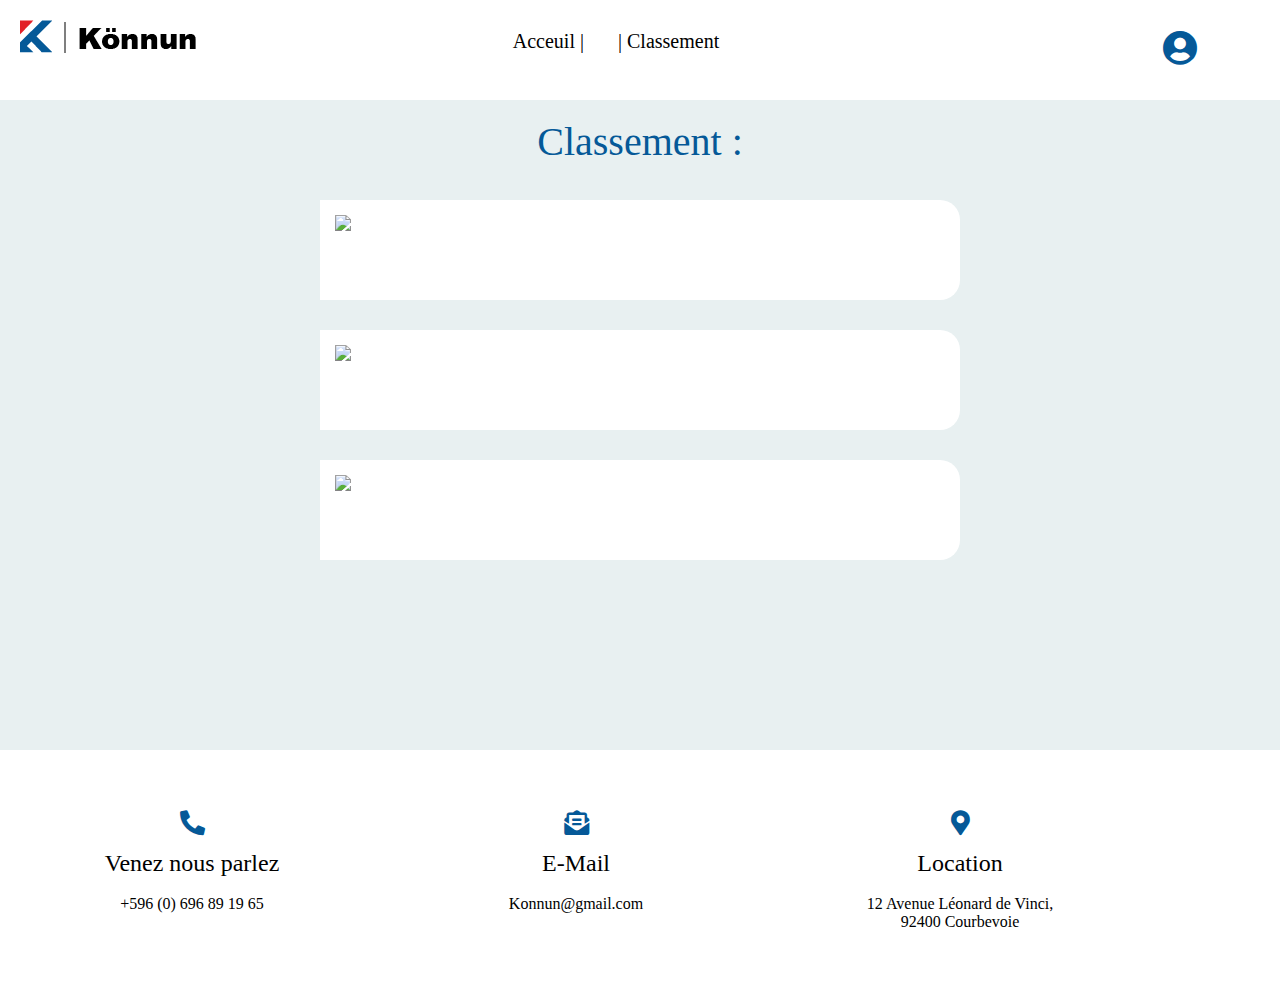
==== Projet_FilRouge_Mathilde_A/classement.html @ 32aa78ca "Add files via upload" ====
<!DOCTYPE html>
<html>

<head>
	<meta charset="utf-8">
	<title>Projet Fil Rouge</title>

	<!-- - - - - - - - Informations - - - - - - - -->

	<meta name="viewport" content="width=device-width, initial-scale=1">
	<meta name="author" content="Mathilde Asselin">
	<meta name="description" content="Page d'acceuil et présentation des sondages">
	<meta name="keywords" content="Projet, IIM, Presentation, Sondage, EmissionTV">

	<!-- - - - - - - - Css code - - - - - - - -->

	<link rel="stylesheet" type="text/css" href="asset/style.css">

	<!-- - - - - - - - Favicon - - - - - - - -->

	<link rel="shortcut icon" type="image/x-icon" href="img/favicon.ico">

	<!-- - - - - - - - Apparition des Icons - - - - - - - -->

	<link rel="stylesheet" href="https://cdnjs.cloudflare.com/ajax/libs/font-awesome/5.13.0/css/all.min.css">

</head>

<body>

	<!-- - - - - - - - Barre de navigation - - - - - - - -->

	<header>
		<div id="nav">

		<div id="logo">
		 <img src="img/logo.png">
		</div>

		<div id="url">
		 <a href="index.html">Acceuil |</a>
		 <a href="classement.html">| Classement</a>
		</div>

		<div id="Icon">
		 <a target="_blank" href="profil.html"><i class="fas fa-user-circle"></i></a>
		</div>

	 	</div>
	</header>


	<!-- - - - - - - - Tableau - - - - - - - -->

	<div id="tableau">

		<div id="classement">
		<br>
		<h1>Classement :</h1>

			<div id="class_1">
				<img src="img/fichier 8.png">
			</div>
			<div id="class_2">
				<img src="img/fichier 9.png">
			</div>
			<div id="class_3">
				<img src="img/fichier 10.png">
			</div>


		</div>

	</div>



	<!-- - - - - - - - Footer - - - - - - - -->
	
	<div id="footer">

		<div id="phone">
		<i class="fas fa-phone-alt"></i>
		<h2>Venez nous parlez</h2><br>
		<p>+596 (0) 696 89 19 65</p>
		</div>

		<div id="mail">
		<i class="fas fa-envelope-open-text"></i>
		<h2>E-Mail</h2><br>
		<p>Konnun@gmail.com</p>
		</div>

		<div id="loca">
		<i class="fas fa-map-marker-alt"></i>
		<h2>Location</h2><br>
		<p>12 Avenue Léonard de Vinci,<br>
		92400 Courbevoie</p>
		</div>


	</div>

	

</body>
</html>
---- Projet_FilRouge_Mathilde_A/asset/style.css ----
*{
	margin: 0;
	padding: 0;
	text-decoration: none;
	font-weight: normal;
	text-align: center;
}

/* - - - - - - - - - - - - - - - - - - - - - Index.html - - - - - - - - - - - - - - - - - - - - - - */
/* - - - - - - - - - - - - - - - - - - - - - - - - - - - - - - - - - - - - - - - - - - - - - - - - */


/* - - - - - - Navigation menu - - - - - - */


#nav{
	height: 100px;
	width: 100%;
}

#nav div{
	width: 30%;
	height: 70px;
	margin: 10px;
	float: left;
}

#nav #logo{
	text-align: initial;
    margin-top: 20px;
    margin-left: 20px;
}

#nav a{
	margin: 15px;
    font-size: 20px;
    color: black
}

#nav #url{
	padding-top: 20px;
}

#nav #Icon{
	padding-top: 20px;
	text-align: end;
}

#Icon i{
	font-size: 35px;
	color: #055998;
}


/* - - - - - - Emission à l'affiche - - - - - - */

#affiche{
	height: 400px;
}


#image{
	height: 200px;
	width: 100%;
	background-color: #e8f0f1;
}

#image img{
	height: 200px;
	margin: 50px 20px 0 20px;
	border: 0.8rem solid white;
}


/* - - - - - - Indication sur Könnun - - - - - - */

#Indication{
	height: 200px;
	background-color: #f2f2f2;
	text-align: center;
}

#Indication div{
	float: left;
	width: 20%;
    margin: 4% 2% 0 2%;
}

#Indication i{
	font-size: 35px;
	color: #055998;
	margin-bottom: 15px;
}

#Indication h2{
	font-size: 20px;
}


/* - - - - - - Sondage populaire - - - - - - */

#SondPop{
	height: 900px;
}

#populaire{
	width: 100%;
	height: 180px;
	text-align: initial;
}

#populaire img{
	margin: 5% 0 0 15%;
}


#ligneUne img{
	height: 300px;
	width: 220px;
	margin: 1% 1%;
}

#LigneDeux img{
	height: 300px;
	width: 220px;
	margin: 1% 1%;
}


/* - - - - - - Description - - - - - - */

#description{
	height: 350px;
	background-color: #e8f0f1;

}

#description div{
	float: left;
}

#marque{
	width: 40%;
	margin-top: 100px;
}

#marque img{
	height: 150px;
}

#descrip{
	width: 50%;
}

#descrip h1{
	margin-top: 80px;
	text-align: justify;
}

#descrip p{
	text-align: justify;
	margin-top: 30px;
}


/* - - - - - - Footer - - - - - - */


#footer{
	height: 200px;
	text-align: center;
}

#footer div{
	float: left;
	height: 180px;
	width: 30%;
	margin-top: 60px;
}

#footer i{
	font-size: 25px;
	color: #055998;
	margin-bottom: 15px;
}

/* - - - - - - - - - - - - - - - - - - - - - profil.html - - - - - - - - - - - - - - - - - - - - - - */
/* - - - - - - - - - - - - - - - - - - - - - - - - - - - - - - - - - - - - - - - - - - - - - - - - */


#cont{
	margin-top: 10px;
	background-color: #e8f0f1;
	height: 550px;
}

.form-style {
  margin:10px auto;
  width: 400px;
  padding: 20px 12px 10px 20px;
  font: 14px "Lucida Sans Unicode", "Lucida Grande", sans-serif;
}

.form-style td {
  padding: 0;
  display: block;
  list-style: none;
  margin: 10px 0 0 0;
}

.form-style label{
  margin:0 0 3px 0;
  padding:0px;
  display:block;
  font-weight: bold;
}

.form-style .required{
  color:green;
}

.form-style input[type=submit], .form-style input[type=reset]{
  background: #055998;
  padding: 8px 15px 8px 15px;
  border: none;
  color: #fff;
}

.form-style input[type=submit]:hover, .form-style input[type=reset]:hover{
  background: #4eb5f1;
  box-shadow:none;
  -moz-box-shadow:none;
  -webkit-box-shadow:none;
}

.form-style .field-textarea{
  height: 100px;
}

.form-style input[type=text], 
.form-style input[type=email],
textarea{
  box-sizing: border-box;
  -webkit-box-sizing: border-box;
  -moz-box-sizing: border-box;
  border:1px solid #BEBEBE;
  padding: 7px;
  margin:0px;
  -webkit-transition: all 0.30s ease-in-out;
  -moz-transition: all 0.30s ease-in-out;
  -ms-transition: all 0.30s ease-in-out;
  -o-transition: all 0.30s ease-in-out;
  outline: none;  
}

.form-style .long{
  width: 100%;
}

.form-style input[type=text]:focus, 
.form-style input[type=email]:focus,
.form-style textarea:focus{
  -moz-box-shadow: 0 0 8px #88D5E9;
  -webkit-box-shadow: 0 0 8px #88D5E9;
  box-shadow: 0 0 8px #88D5E9;
  border: 1px solid #88D5E9;
}

.error{
  color: #D8000C;
  background-color: #FFBABA;
}


/* - - - - - - - - - - - - - - - - - - - - - classment.html - - - - - - - - - - - - - - - - - - - - - - */
/* - - - - - - - - - - - - - - - - - - - - - - - - - - - - - - - - - - - - - - - - - - - - - - - - */

#tableau{
 height: 650px;
 background-color:  #e8f0f1;
 text-align: center;
}

#classement h1{
	color: #055998;
	font-size: 40px;
	margin-bottom: 20px;
}

#classement #class_1, #class_2, #class_3 {
	border-radius: 0 20px 20px 0;
	background-color: white;
	height: 100px;
    width: 50%;
	margin: 15px;
    display: inline-block;
}

#classement img{
	height: 70px;
    display: list-item;
    margin: inherit;
}




/* - - - - - - - - - - - - - - - - - - - - - MVSRDM.html - - - - - - - - - - - - - - - - - - - - - - */
/* - - - - - - - - - - - - - - - - - - - - - - - - - - - - - - - - - - - - - - - - - - - - - - - - */



/* - - - - - - Image - - - - - - */

#afficheGlob{
	height: 630px;
}

#imageGlob{
	height: 450px;
	background-color: #e8f0f1;
}

#imageGlob img{
	height: 450px;
	margin: 50px 20px 0 20px;
	border: 1.2rem solid white;
}

/* - - - - - - Description - - - - - - */

#descriptionGlob{
	height: 330px;
	background-color: #f2f2f2;
	text-align: center;
}

#descriptionGlob div{
	float: left;
}

#descriptionMVSRDM{
	margin-left: 60px;
	width: 50%
}

#descriptionMVSRDM h2{
	text-align: justify;
	margin-top: 55px;
	margin-left: 130px;
	color: #055998;
	font-size: 30px;
}

#descriptionMVSRDM p{
	text-align: justify;
	margin-top: 15px;
	margin-left: 130px;
}

#coupe{
	width: 30%;
}

#coupe img{
	height: 200px;
    margin-top: 50px;
    margin-left: 150px;
}


/* - - - - - - Equipe - - - - - - */

#equipe{
	height: 600px;
}

#equipe img{
	opacity: 80%;
}



/* - - - - - - Sondage - - - - - - */

#Sondage{
	height: 300px;
	background-color: #e8f0f1;
}

#Sondage div{
	float: left;
}

#imgform{
	width: 50%;
}

#imgform img{
	height: 200px;
	margin-top: 50px;
	margin-left: 80px;
}

#formul{
	width: 50%;
}

#formul h2{
	text-align: justify;
    margin: 55px 0 15px 50px;
	color: #055998;
	font-size: 30px;
}

#formul h3{
	text-align: initial;
    margin-left: 45px;
    margin-bottom: 20px;
}

#formul p, input{
	float: left;
	margin-left: 40px;
}


/* - - - - - - - - - - - - - - - - - - - - - - - - - - - - - - - - - - - - - - - - - - - - - - - - */
/* - - - - - - - - - - - - - - - - - - - - - Responsive - - - - - - - - - - - - - - - - - - - - - - */
/* - - - - - - - - - - - - - - - - - - - - - - - - - - - - - - - - - - - - - - - - - - - - - - - - */


@media only screen and (max-width: 1180px){

	/* - - - - - - Index - - - - - - */

	#image img{
		height: 120px;
	}

	#ligneUne img{
	height: 250px;
    width: 180px;
	}

	#LigneDeux img{
	height: 250px;
    width: 180px;
	}


}




@media only screen and (max-width: 800px){

/* - - - - - - Nav - - - - - - */

	#nav{
		height: 280px;
	}

	#nav div{
		width: 100%;
		height: 50px;
	}

	#nav #logo {
    text-align: center;
	}

	#nav #Icon {
    text-align: center;
	}


/* - - - - - - Index - - - - - - */

	#image img{
		height: 180px;
	}

	#affiche{
		height: 600px;
	}

	#image{
		height: 450px;
	}

		#ligneUne img{
		height: 260px;
    	width: 200px;
	}

	#LigneDeux img{
		height: 260px;
    	width: 200px;
	}

	#SondPop {
    	height: 1350px;
	}

	#afficheGlob {
    	height: 430px;
	}

	#imageGlob{
		height: 250px;
	}

	#imageGlob img {
    	height: 250px;
    }

    #descriptionGlob {
    	height: 530px;
    	width: 100%;
	}

	#descriptionGlob div{
		width: 100%;
		margin-left: 10px;
	}

	#descriptionGlob h2{
		margin-left: 10px;
	}

	#descriptionGlob p{
		margin-left: 10px;
	}

/* - - - - - - Footer - - - - - - */

#footer div{
	width: 50%;
	height: 130px;
	margin-top: 30px;
}

#footer #loca{
 width: 100%;
}

#footer i {
	height: 20px;
}

#footer h2{
	font-size: 18px;
}

#footer p{
	font-size: 15px;
}


/* - - - - - - Classement - - - - - - */

#classement h1{
	font-size: 25px;
}

#classement img{
	height: 40px;
}

#classement #class_1, #class_2, #class_3{
	height: 80px;
}

#tableau{
	height: 450px;
}

}



@media only screen and (max-width: 707px){

/* - - - - - - Index - - - - - - */

#affiche{
	height: 800px;
}

#image{
	height: 680px;
}


}


@media only screen and (max-width: 580px){

#Indication{
	height: 280px;
}

#Indication div{
	width: 40%;
}

}
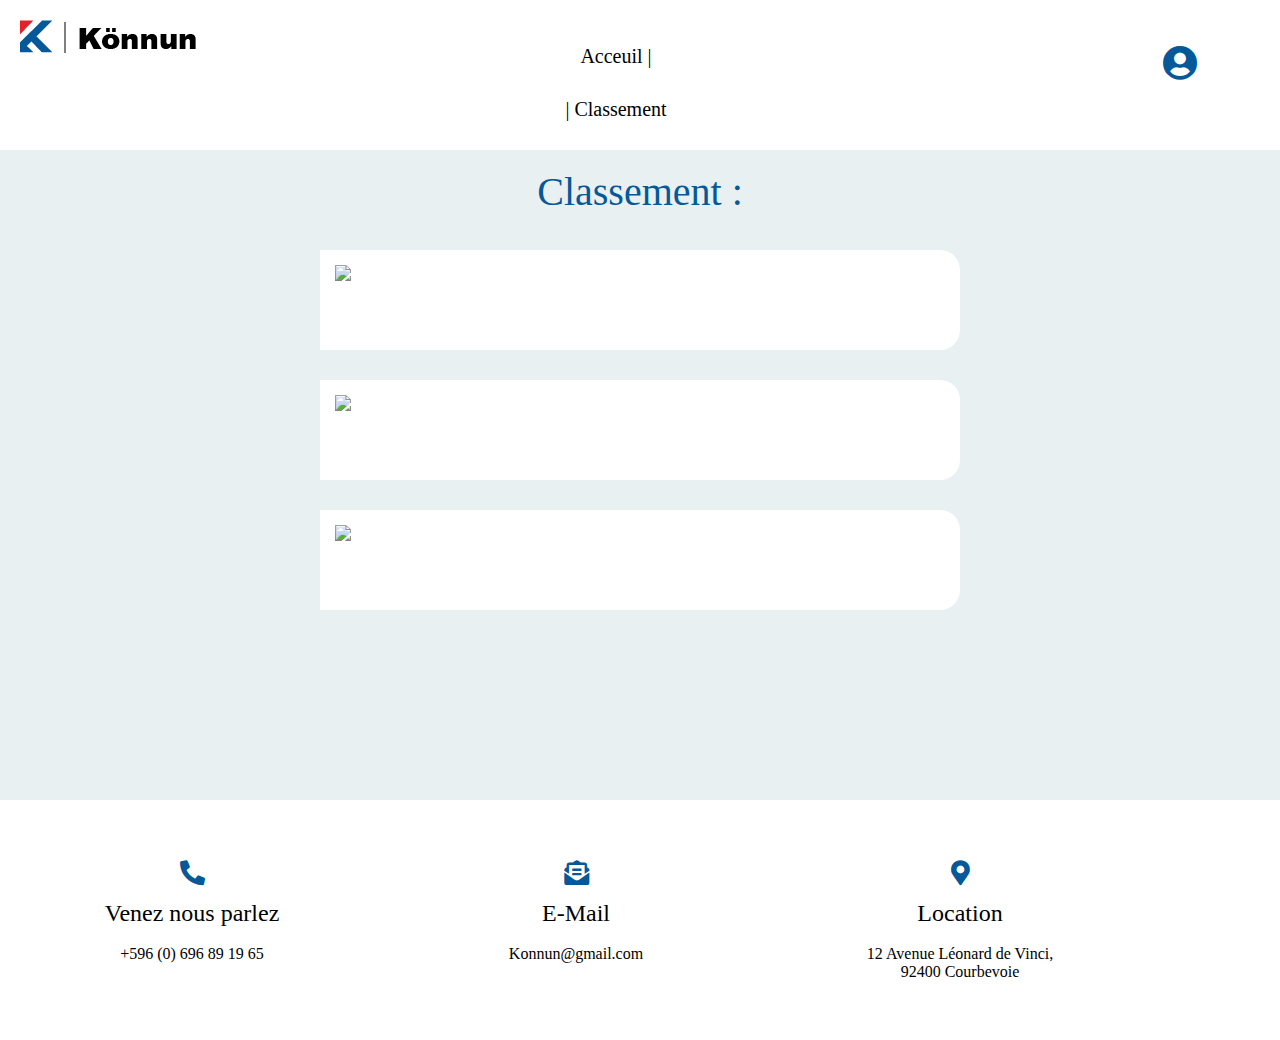
==== commit ee3e4f08: "Projet_Js" ====
--- a/Projet_FilRouge_Mathilde_A/classement.html
+++ b/Projet_FilRouge_Mathilde_A/classement.html
@@ -23,6 +23,10 @@
 	<!-- - - - - - - - Apparition des Icons - - - - - - - -->
 
 	<link rel="stylesheet" href="https://cdnjs.cloudflare.com/ajax/libs/font-awesome/5.13.0/css/all.min.css">
+
+    <!-- - - - - - - - Animation en Css - - - - - - - -->
+
+  <link rel="stylesheet" href="https://cdnjs.cloudflare.com/ajax/libs/animate.css/4.1.1/animate.min.css"/>
 
 </head>
 
--- a/Projet_FilRouge_Mathilde_A/asset/style.css
+++ b/Projet_FilRouge_Mathilde_A/asset/style.css
@@ -14,7 +14,7 @@
 
 
 #nav{
-	height: 100px;
+	height: 150px;
 	width: 100%;
 }
 
@@ -43,12 +43,23 @@
 
 #nav #Icon{
 	padding-top: 20px;
-	text-align: end;
 }
 
 #Icon i{
 	font-size: 35px;
 	color: #055998;
+}
+
+#Icon, #url{
+	display: grid;
+}
+
+#Icon a{
+	text-align: end;
+}
+
+#url a{
+	text-align: center;
 }
 
 
@@ -330,7 +341,7 @@
 /* - - - - - - Description - - - - - - */
 
 #descriptionGlob{
-	height: 330px;
+	height: 280px;
 	background-color: #f2f2f2;
 	text-align: center;
 }
@@ -349,7 +360,7 @@
 	margin-top: 55px;
 	margin-left: 130px;
 	color: #055998;
-	font-size: 30px;
+	font-size: 25px;
 }
 
 #descriptionMVSRDM p{
@@ -363,7 +374,7 @@
 }
 
 #coupe img{
-	height: 200px;
+	height: 150px;
     margin-top: 50px;
     margin-left: 150px;
 }
@@ -376,7 +387,9 @@
 }
 
 #equipe img{
-	opacity: 80%;
+	height: 420px;
+	margin-top: 50px;
+	width: 800px;
 }
 
 
@@ -419,10 +432,156 @@
     margin-bottom: 20px;
 }
 
-#formul p, input{
+#formul p{
 	float: left;
 	margin-left: 40px;
 }
+
+#formul a{
+	float: left;
+	margin-left: 40px;
+}
+
+
+/* - - - - - - - - - - - - - - - - - - - - - Sondage.html - - - - - - - - - - - - - - - - - - - - - - */
+/* - - - - - - - - - - - - - - - - - - - - - - - - - - - - - - - - - - - - - - - - - - - - - - - - */
+
+
+/* - - - - - - Pop-Up - - - - - - */
+
+#mainSondage{
+	visibility: hidden;
+}
+
+#Pop-Up{
+	width: 100%;
+	height: 100%;
+	top: 0;
+	position: fixed;
+	display: flex;
+	justify-content: center;
+	align-items: center;
+	background-color: #e8f0f1;
+}
+
+
+#Pop{
+	width: 500px;
+	height: 300px;
+	padding: 16px;
+	border-radius: 6px;
+	border: thick double #055998;
+	background-color: white;
+	text-align: center;
+}
+
+#Pop label{
+	display: block;
+	font-size: 24px;
+	margin-top: 30px;
+	color: #055998;
+}
+
+#Pop input{
+	width: 50%;
+	display: block;
+	padding: 16px;
+	margin: 40px auto;
+	border-radius: 6px;
+}
+
+#Pop a{
+	text-decoration: none;
+	color: white;
+	background-color: #055998;
+	border-radius: 6px;
+	padding: 12px;
+	cursor: pointer;
+}
+
+
+/* - - - - - - Sondage - - - - - - */
+
+#MainSondage{
+	background-color: #e8f0f1;
+    height: 842px;
+}
+
+#MainSondage h3{
+	height: 50px;
+    font-size: 28px;
+}
+
+#Sond{
+	border: thick double #055998;
+   	width: 80%;
+   	margin: auto;
+   	background-color: white; 
+}
+
+#Sond h1{
+  font-weight: 300;
+  margin: 0px;
+  padding: 10px;
+  font-size: 26px;
+  color: black;
+}
+
+.question{
+  font-size: 24px;
+  margin-bottom: 20px;
+}
+
+.answers {
+  margin-bottom: 20px;
+  text-align: left;
+  display: inline-block;
+}
+
+.answers label{
+  display: block;
+  margin-bottom: 10px;
+  text-align: justify;
+}
+
+#Sond button{
+  font-family: 'Work Sans', sans-serif;
+	font-size: 18px;
+    background-color: #055998;
+	color: #fff;
+	border: 0px;
+	border-radius: 3px;
+	padding: 16px;
+	cursor: pointer;
+	margin-bottom: 20px;
+}
+
+#Sond button:hover{
+	background-color: #38a;
+}
+
+
+.slide{
+  position: absolute;
+  left: 0px;
+  top: 0px;
+  width: 100%;
+  z-index: 1;
+  opacity: 0;
+  transition: opacity 0.5s;
+}
+
+.active-slide{
+  opacity: 1;
+  z-index: 2;
+}
+
+.quiz-container{
+  position: relative;
+  height: 200px;
+  margin-top: 40px;
+}
+
 
 
 /* - - - - - - - - - - - - - - - - - - - - - - - - - - - - - - - - - - - - - - - - - - - - - - - - */
@@ -434,19 +593,19 @@
 
 	/* - - - - - - Index - - - - - - */
 
-	#image img{
-		height: 120px;
-	}
-
-	#ligneUne img{
+#image img{
+	height: 120px;
+}
+
+#ligneUne img{
 	height: 250px;
     width: 180px;
-	}
-
-	#LigneDeux img{
+}
+
+#LigneDeux img{
 	height: 250px;
     width: 180px;
-	}
+}
 
 
 }
@@ -458,81 +617,115 @@
 
 /* - - - - - - Nav - - - - - - */
 
-	#nav{
-		height: 280px;
-	}
-
-	#nav div{
-		width: 100%;
-		height: 50px;
-	}
-
-	#nav #logo {
-    text-align: center;
-	}
-
-	#nav #Icon {
-    text-align: center;
-	}
+#nav{
+	height: 280px;
+}
+
+#nav div{
+	width: 100%;
+	height: 50px;
+}
+
+#nav #logo {
+	text-align: center;
+}
+
+#nav #Icon, #url {
+    display: flex;
+}
+
+#nav #Icon {
+	padding-top: 2px;
+}
+
+#Icon a{
+	margin-right: auto;
+	margin-left: auto;
+}
+
+#nav #url{
+	display: grid;
+	padding-top: 0px;
+	height: 100px;
+}
+
 
 
 /* - - - - - - Index - - - - - - */
 
-	#image img{
-		height: 180px;
-	}
-
-	#affiche{
-		height: 600px;
-	}
-
-	#image{
-		height: 450px;
-	}
-
-		#ligneUne img{
-		height: 260px;
-    	width: 200px;
-	}
-
-	#LigneDeux img{
-		height: 260px;
-    	width: 200px;
-	}
-
-	#SondPop {
-    	height: 1350px;
-	}
-
-	#afficheGlob {
-    	height: 430px;
-	}
-
-	#imageGlob{
-		height: 250px;
-	}
-
-	#imageGlob img {
-    	height: 250px;
-    }
-
-    #descriptionGlob {
-    	height: 530px;
-    	width: 100%;
-	}
-
-	#descriptionGlob div{
-		width: 100%;
-		margin-left: 10px;
-	}
-
-	#descriptionGlob h2{
-		margin-left: 10px;
-	}
-
-	#descriptionGlob p{
-		margin-left: 10px;
-	}
+#image img{
+	height: 180px;
+}
+
+#affiche{
+	height: 600px;
+}
+
+#image{
+	height: 450px;
+}
+
+/* - - - - - - - */
+
+#ligneUne img{
+	height: 260px;
+    width: 200px;
+}
+
+#LigneDeux img{
+	height: 260px;
+    width: 200px;
+}
+
+#SondPop {
+    height: 1350px;
+}
+
+#afficheGlob {
+	height: 430px;
+}
+
+#imageGlob{
+	height: 250px;
+}
+
+#imageGlob img {
+	height: 250px;
+}
+
+#descriptionGlob {
+    height: 530px;
+   	width: 100%;
+}
+
+#descriptionGlob div{
+	width: 100%;
+	margin-left: 10px;
+}
+
+#descriptionGlob h2{
+	margin-left: 10px;
+}
+
+#descriptionGlob p{
+	margin-left: 10px;
+}
+
+/* - - - - - - - */
+
+#marque img{
+	height: 100px;
+}
+
+#descrip h1{
+	margin-top: 50px;
+	font-size: 20px;
+}
+
+#descrip p{
+	margin-top: 20px;
+	font-size: 15px;
+}
 
 /* - - - - - - Footer - - - - - - */
 
@@ -577,6 +770,36 @@
 	height: 450px;
 }
 
+
+/* - - - - - - MVSRDM - - - - - - */
+
+#equipe{
+	height: 400px;
+}
+
+#equipe img {
+    height: 280px;
+    margin-top: 50px;
+    width: 500px;
+}
+
+#descriptionGlob {
+    height: 280px;
+}
+
+#descriptionGlob div {
+    width: 45%;
+}
+
+#coupe img {
+    height: 130px;
+    margin-left: 10px;
+}
+
+#descriptionGlob h2 {
+	font-size: 20px;
+}
+
 }
 
 
@@ -609,7 +832,14 @@
 
 }
 
-
-
-
-
+@media only screen and (max-width: 420px){
+
+#SondPop {
+    	height: 2400px;
+	}
+}
+
+
+
+
+
